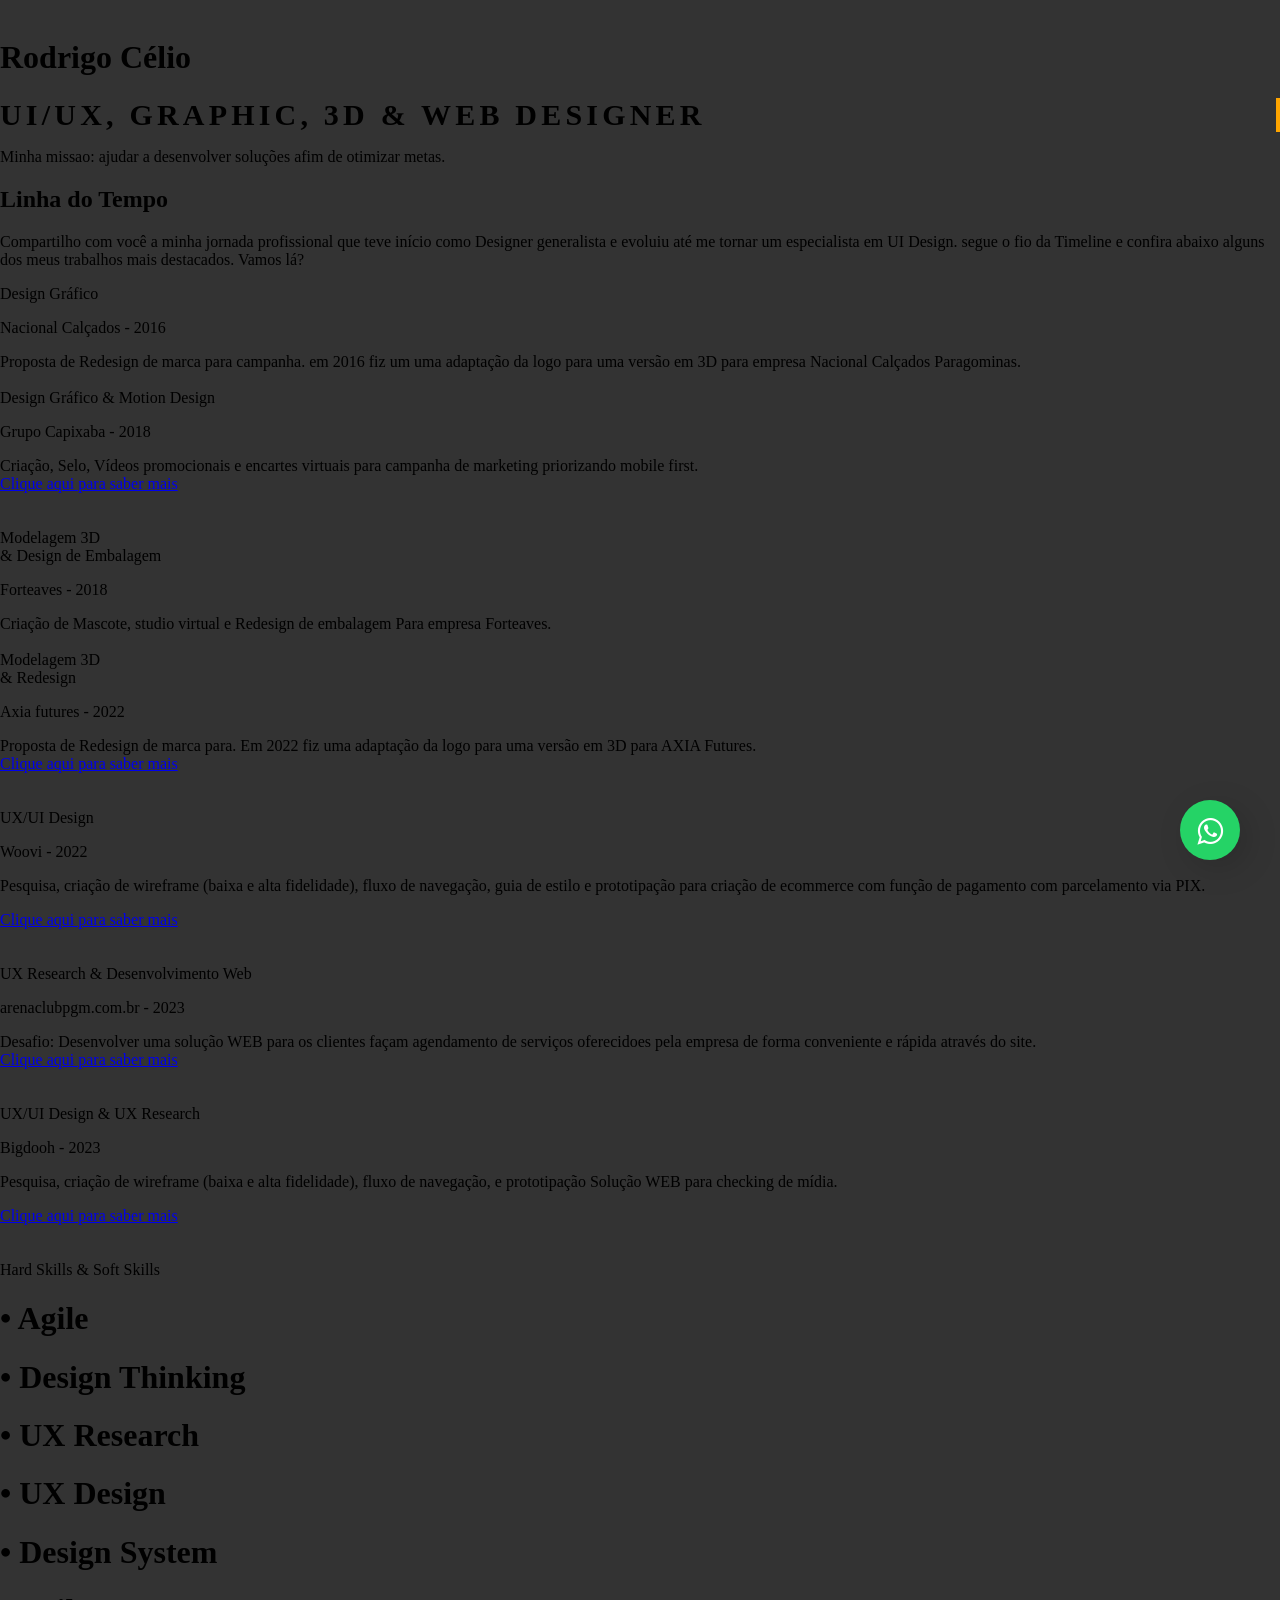
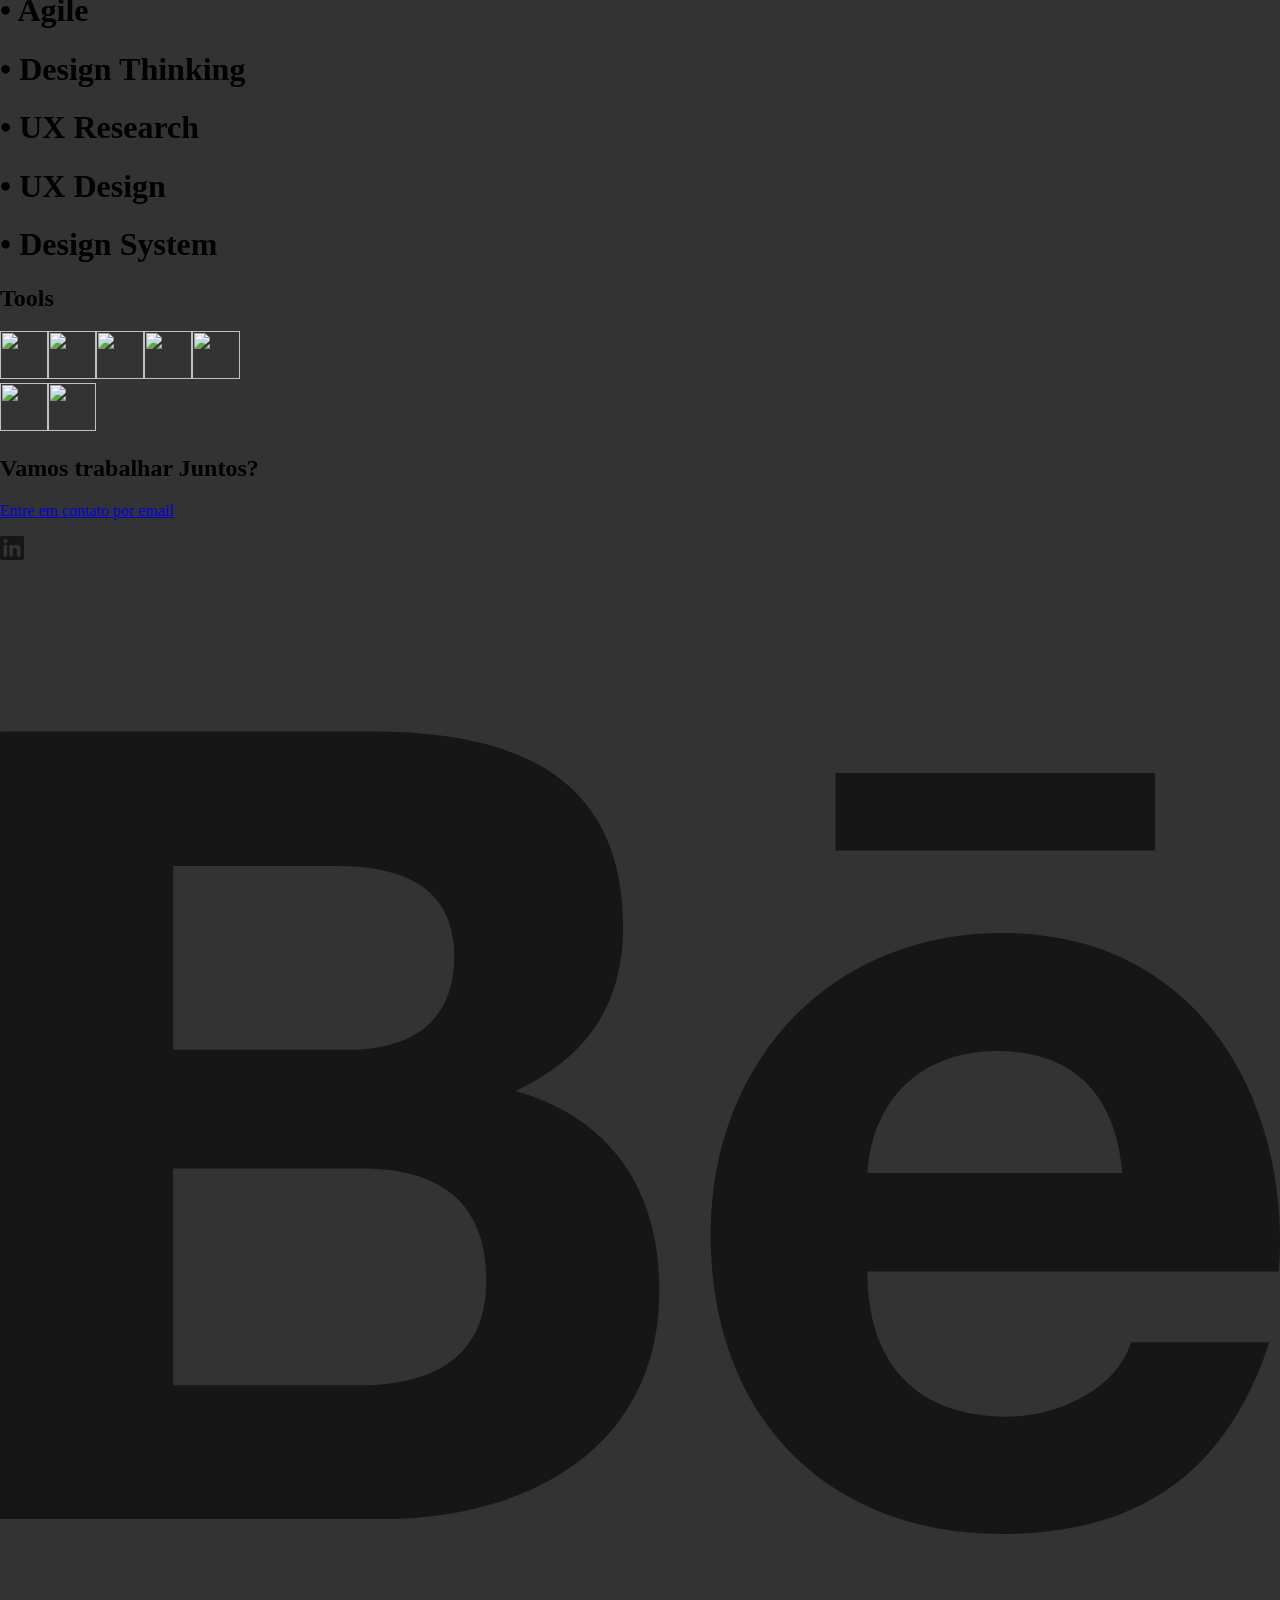
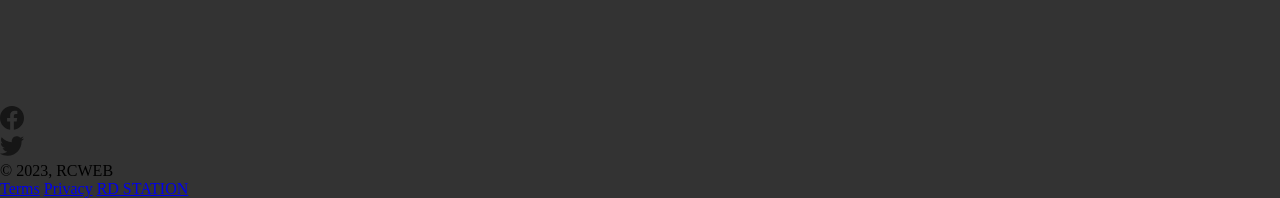
==== bkp/index.html @ c2a378c3 "index to bkp" ====
<!DOCTYPE html><!--  Last Published: Mon Apr 17 2023 00:32:59 GMT+0000 (Coordinated Universal Time)  -->
<html data-wf-page="643b699da8f56cc53374a2f0" data-wf-site="642617141cd06341899cc90b">
<head>
  <meta charset="utf-8">
  <title>RODRIGO&#x27;s Portfolio</title>
  <meta content="width=device-width, initial-scale=1" name="viewport">
  <link href="css/normalize.css" rel="stylesheet" type="text/css">
  <link href="css/webflow.css" rel="stylesheet" type="text/css">
  <link href="css/rodrigos-portfolio-01e90d.webflow.css" rel="stylesheet" type="text/css">
  <link href="https://fonts.googleapis.com" rel="preconnect">
  <link href="https://fonts.gstatic.com" rel="preconnect" crossorigin="anonymous">
  <script src="https://ajax.googleapis.com/ajax/libs/webfont/1.6.26/webfont.js" type="text/javascript"></script>
  <script type="text/javascript">WebFont.load({  google: {    families: ["Inconsolata:400,700","Ubuntu:300,300italic,400,400italic,500,500italic,700,700italic","Montserrat:100,100italic,200,200italic,300,300italic,400,400italic,500,500italic,600,600italic,700,700italic,800,800italic,900,900italic"]  }});</script>
  <!-- [if lt IE 9]><script src="https://cdnjs.cloudflare.com/ajax/libs/html5shiv/3.7.3/html5shiv.min.js" type="text/javascript"></script><![endif] -->
  <script type="text/javascript">!function(o,c){var n=c.documentElement,t=" w-mod-";n.className+=t+"js",("ontouchstart"in o||o.DocumentTouch&&c instanceof DocumentTouch)&&(n.className+=t+"touch")}(window,document);</script>
  <link href="images/favicon.png" rel="shortcut icon" type="image/x-icon">
  <link href="images/webclip.png" rel="apple-touch-icon"><!--  Facebook Pixel Code  -->
  <script>
!function(f,b,e,v,n,t,s)
{if(f.fbq)return;n=f.fbq=function(){n.callMethod?
n.callMethod.apply(n,arguments):n.queue.push(arguments)};
if(!f._fbq)f._fbq=n;n.push=n;n.loaded=!0;n.version='2.0';
n.queue=[];t=b.createElement(e);t.async=!0;
t.src=v;s=b.getElementsByTagName(e)[0];
s.parentNode.insertBefore(t,s)}(window, document,'script',
'https://connect.facebook.net/en_US/fbevents.js');
fbq('init', '4826335367381214');
fbq('track', 'PageView');
</script>
  <noscript><img height="1" width="1" style="display:none" src="https://www.facebook.com/tr?id=4826335367381214&ev=PageView&noscript=1"></noscript>
  <!--  End Facebook Pixel Code  -->
  <meta name="facebook-domain-verification" content="h0yqjoqg36qy6e7gcid2aluxw9wii4">
</head>
<body>
  <div class="page-wrapper">
    <div class="section-hero">
      <div class="background-layer"></div>
      <div class="hero-nav">
        <a href="#" class="relume-link w-inline-block"><img src="images/RC-LOGO.svg" loading="lazy" alt="" class="image"></a>
        <div class="hero-nav_button-wrapper">
          <a href="https://wa.me/5511978348439" target="_blank" class="link-block w-inline-block"></a>
        </div>
      </div>
      <div class="container">
        <div class="padding-vertical-xxlarge">
          <div class="timeline-hero_heading-wrapper">
            <h1 data-w-id="a0ae832f-5295-5d67-ec08-3df78eb44b64" style="opacity:100" class="heading-3">Rodrigo Célio</h1>
            <div class="frame-482469"></div>
            <div class="html-embed w-embed">
              <style>
  body {
    background: #333;
    padding: 0;
    margin: 0;
    justify-content: center;
  }
  /* ESTILOS ESPECÍFICOS */
  .typewriter h1 {
    color: black; /* Altera a cor do texto para preto */
    font-size: 30px; /* Altera o tamanho da fonte para 30px */
    font-family: inconsolata;
    overflow: hidden; /* Garante que o conteúdo não seja exibido antes da animação */
    border-right: .15em solid orange; /* O cursor do tipo de máquina de escrever */
    white-space: nowrap; /* Mantém o conteúdo em uma única linha */
    margin: 0 auto; /* Cria o efeito de rolagem enquanto a digitação acontece */
    letter-spacing: .14em; /* Ajuste conforme necessário */
    animation: 
      typing 3.5s steps(30, end),
      blink-caret .5s step-end infinite;
  }
  /* Adaptações para MOBILE */
  @media only screen and (max-width: 480px) {
    .typewriter h1 {
      font-size: 16px; /* Reduz o tamanho da fonte para telas menores */
      letter-spacing: 0.02em; /* Ajusta o espaçamento entre letras para melhor legibilidade */
      display: block; /* Adiciona uma quebra de linha */
    }
    .typewriter {
      width: 100%; /* Define a largura da div em 100% para ocupar toda a largura da tela */
      padding: 1 1px; /* Adiciona um preenchimento à esquerda e à direita para melhor legibilidade */
    }
  }
  /* O efeito de digitação */
  @keyframes typing {
    from { width: 0 }
    to { width: 100% }
  }
  /* O cursor do tipo de máquina de escrever */
  @keyframes blink-caret {
    from, to { border-color: transparent }
    50% { border-color: orange }
  }
</style>
              <div class="typewriter">
                <h1>UI/UX, GRAPHIC, 3D & WEB DESIGNER</h1>
              </div>
            </div>
            <p class="paragraph">Minha missao: ajudar a desenvolver soluções afim de otimizar metas.</p>
          </div>
        </div>
      </div>
    </div>
    <div class="section-timeline-heading">
      <div class="container">
        <div class="padding-vertical-xlarge">
          <div class="timeline-main_heading-wrapper">
            <div class="margin-bottom-medium">
              <h2>Linha do Tempo</h2>
            </div>
            <p class="timeline_text">Compartilho com você a minha jornada profissional que teve início como Designer generalista e evoluiu até me tornar um especialista em UI Design. segue o fio da Timeline e confira abaixo alguns dos meus trabalhos mais destacados. Vamos lá?</p>
          </div>
        </div>
      </div>
    </div>
    <div class="section-timeline">
      <div class="container">
        <div class="timeline_component">
          <div class="timeline_progress">
            <div class="timeline_progress-bar"></div>
          </div>
          <div data-w-id="d5abcf1f-3370-3eea-ccfd-66f076babfe0" class="timeline_item">
            <div id="w-node-d5abcf1f-3370-3eea-ccfd-66f076babfe1-3374a2f0" class="timeline_left">
              <div class="timeline_date-text">Design Gráfico</div>
            </div>
            <div id="w-node-d5abcf1f-3370-3eea-ccfd-66f076babfe4-3374a2f0" class="timeline_centre">
              <div class="timeline_circle"></div>
            </div>
            <div id="w-node-d5abcf1f-3370-3eea-ccfd-66f076babfe6-3374a2f0" class="timeline_right anime">
              <div class="margin-bottom-xlarge">
                <p class="timeline_text">Nacional Calçados - 2016<br></p>
                <div class="text-colour-lightgrey">Proposta de Redesign de marca para campanha. em 2016 fiz um uma adaptação da logo para uma versão em 3D para empresa Nacional Calçados Paragominas.</div>
              </div>
              <div class="timeline_image-wrapper"><img src="images/render60fps002_0026-2x.webp" loading="lazy" width="480" sizes="(max-width: 479px) 48px, (max-width: 767px) 64px, (max-width: 991px) 36vw, (max-width: 1279px) 37vw, 470px" srcset="images/render60fps002_0026-2x-p-500.webp 500w, images/render60fps002_0026-2x-p-800.webp 800w, images/render60fps002_0026-2x-p-1080.webp 1080w, images/render60fps002_0026-2x-p-1600.webp 1600w, images/render60fps002_0026-2x.webp 1920w" alt=""></div>
            </div>
          </div>
          <div data-w-id="0488106f-ce92-9b7b-01c3-8ad75f3f5e35" class="timeline_item">
            <div id="w-node-_0488106f-ce92-9b7b-01c3-8ad75f3f5e36-3374a2f0" class="timeline_left">
              <div class="timeline_date-text">Design Gráfico &amp; Motion Design</div>
            </div>
            <div id="w-node-_0488106f-ce92-9b7b-01c3-8ad75f3f5e39-3374a2f0" class="timeline_centre">
              <div class="timeline_circle"></div>
            </div>
            <div class="timeline_right anime">
              <div class="margin-bottom-medium">
                <p class="timeline_text">Grupo Capixaba - 2018<br></p>
                <div class="text-colour-lightgrey">Criação, Selo, Vídeos promocionais e encartes virtuais para campanha de marketing priorizando mobile first.<br></div>
              </div>
              <div class="margin-bottom-xlarge">
                <div class="inline-block">
                  <a href="https://www.behance.net/gallery/157065577/Encartes-Campanhas" target="_blank" class="timeline_link w-inline-block">
                    <div>Clique aqui para saber mais</div><img src="images/open_in_new.svg" loading="lazy" alt="" class="link-icon">
                  </a>
                </div>
              </div>
              <div class="timeline_image-wrapper"><img src="images/Frame-2.webp" loading="lazy" width="480" sizes="(max-width: 479px) 48px, (max-width: 767px) 64px, (max-width: 991px) 36vw, (max-width: 1279px) 37vw, 470px" srcset="images/Frame-2-p-500.webp 500w, images/Frame-2-p-800.webp 800w, images/Frame-2-p-1080.webp 1080w, images/Frame-2-p-1600.webp 1600w, images/Frame-2.webp 1920w" alt=""></div>
            </div>
          </div>
          <div data-w-id="5b7ae63b-6f00-e542-a023-96ea5c4a96e3" class="timeline_item">
            <div id="w-node-_5b7ae63b-6f00-e542-a023-96ea5c4a96e4-3374a2f0" class="timeline_left">
              <div class="timeline_date-text">Modelagem 3D<br>&amp; Design de Embalagem</div>
            </div>
            <div id="w-node-_5b7ae63b-6f00-e542-a023-96ea5c4a96e7-3374a2f0" class="timeline_centre">
              <div class="timeline_circle"></div>
            </div>
            <div class="timeline_right">
              <div class="margin-bottom-medium">
                <p class="timeline_text">Forteaves - 2018<br></p>
                <div class="text-colour-lightgrey">Criação de Mascote, studio virtual e Redesign de embalagem Para empresa Forteaves.<br></div>
              </div>
              <div class="timeline_image-wrapper margin-bottom-medium"><img src="images/forteaves.webp" loading="lazy" width="480" sizes="(max-width: 479px) 48px, (max-width: 767px) 64px, (max-width: 991px) 36vw, (max-width: 1279px) 37vw, 470px" srcset="images/forteaves-p-500.webp 500w, images/forteaves-p-800.webp 800w, images/forteaves-p-1080.webp 1080w, images/forteaves.webp 1920w" alt=""></div>
            </div>
          </div>
          <div data-w-id="e0f4f25e-22f1-da39-65d5-a453ca30c731" class="timeline_item">
            <div id="w-node-e0f4f25e-22f1-da39-65d5-a453ca30c732-3374a2f0" class="timeline_left">
              <div class="timeline_date-text">Modelagem 3D<br> &amp; Redesign</div>
            </div>
            <div id="w-node-e0f4f25e-22f1-da39-65d5-a453ca30c735-3374a2f0" class="timeline_centre">
              <div class="timeline_circle"></div>
            </div>
            <div class="timeline_right">
              <div class="margin-bottom-medium">
                <p class="timeline_text">Axia futures - 2022<br></p>
              </div>
               <div class="margin-bottom-medium">
               <div class="text-colour-lightgrey">Proposta de Redesign de marca para. Em 2022 fiz uma adaptação da logo para uma versão em 3D para AXIA Futures.<br></div>
              </div>
              <div class="margin-bottom-xlarge">
                <div class="inline-block">
                  <a href="https://www.behance.net/gallery/163726813/Logo-3D-Animacao" target="_blank" class="timeline_link w-inline-block">
                    <div>Clique aqui para saber mais</div><img src="images/open_in_new.svg" loading="lazy" alt="" class="link-icon">
                  </a>
                </div>
              </div>
              <div class="timeline_image-wrapper margin-bottom-medium"><img src="images/axia.webp" loading="lazy" width="480" sizes="(max-width: 479px) 48px, (max-width: 767px) 64px, (max-width: 991px) 36vw, (max-width: 1279px) 37vw, 470px" srcset="images/axia-p-500.webp 500w, images/axia-p-800.webp 800w, images/axia-p-1080.webp 1080w, images/axia.webp 1920w" alt=""></div>
            </div>
          </div>
          <!-- Penultimo item da timeline-->
          <div data-w-id="ca21cc2f-00d7-84a3-f446-587e32a59c00" class="timeline_item">
            <div id="w-node-ca21cc2f-00d7-84a3-f446-587e32a59c01-3374a2f0" class="timeline_left">
              <div class="timeline_date-text">UX/UI Design</div>
            </div>
            <div id="w-node-ca21cc2f-00d7-84a3-f446-587e32a59c04-3374a2f0" class="timeline_centre">
              <div class="timeline_circle"></div>
            </div>
            <div class="timeline_right">
              <div class="margin-bottom-medium">
                <p class="timeline_text">Woovi - 2022<br></p>
              </div>
              <div class="margin-bottom-medium">
                <p class="text-colour-lightgrey">Pesquisa, criação de wireframe (baixa e alta fidelidade), fluxo de navegação, guia de estilo e prototipação para criação de ecommerce com função de pagamento com parcelamento via PIX.<br></p>
              </div>
              <div class="margin-bottom-xlarge">
                <div class="inline-block">
                  <a href="https://www.behance.net/gallery/160925771/Case-Study-Woovi" target="_blank" class="timeline_link w-inline-block">
                    <div>Clique aqui para saber mais</div><img src="images/open_in_new.svg" loading="lazy" alt="" class="link-icon">
                  </a>
                </div>
              </div>
              <div class="timeline_image-wrapper"><img src="images/woovi.webp" loading="lazy" width="480" sizes="(max-width: 479px) 48px, (max-width: 767px) 64px, (max-width: 991px) 36vw, (max-width: 1279px) 37vw, 470px" srcset="images/woovi-p-500.webp 500w, images/woovi-p-800.webp 800w, images/woovi-p-1080.webp 1080w, images/woovi-p-1600.webp 1600w, images/woovi-p-2000.webp 2000w, images/woovi.webp 2800w" alt=""></div>
            </div>
          </div>
          <!--Ultima Div abaixo-->
          <div data-w-id="e0f4f25e-22f1-da39-65d5-a453ca30c731" class="timeline_item">
            <div id="w-node-e0f4f25e-22f1-da39-65d5-a453ca30c732-3374a2f0" class="timeline_left">
              <div class="timeline_date-text">UX Research & Desenvolvimento Web</div>
            </div>
            <div id="w-node-e0f4f25e-22f1-da39-65d5-a453ca30c735-3374a2f0" class="timeline_centre">
              <div class="timeline_circle"></div>
            </div>
            <div class="timeline_right">
              <div class="margin-bottom-medium">
                <p class="timeline_text">arenaclubpgm.com.br - 2023<br></p>
              </div>
              <div class="margin-bottom-medium">
                <div class="text-colour-lightgrey">Desafio: Desenvolver uma solução WEB para os clientes façam agendamento de serviços oferecidoes pela empresa de forma conveniente e rápida através do site.<br></div>
              </div>
              <div class="margin-bottom-xlarge">
                <div class="inline-block">
                  <a href="https://arenaclubpgm.com.br" target="_blank" class="timeline_link w-inline-block">
                    <div>Clique aqui para saber mais</div><img src="images/open_in_new.svg" loading="lazy" alt="" class="link-icon">
                  </a>
                </div>
              </div>
              <div class="timeline_image-wrapper margin-bottom-medium"><img src="images/arena_club.webp" loading="lazy" width="480" sizes="(max-width: 479px) 48px, (max-width: 767px) 64px, (max-width: 991px) 36vw, (max-width: 1279px) 37vw, 470px" srcset="images/arena_club.webp 500w, images/arena_club.webp 800w, images/arena_club.webp 1080w, images/arena_club.webp 1920w" alt=""></div>
            </div>
          </div>
          <!--Ultima Div acima-->
          <div data-w-id="ca21cc2f-00d7-84a3-f446-587e32a59c00" class="timeline_item">
            <div id="w-node-ca21cc2f-00d7-84a3-f446-587e32a59c01-3374a2f0" class="timeline_left">
              <div class="timeline_date-text">UX/UI Design & UX Research</div>
            </div>
            <div id="w-node-ca21cc2f-00d7-84a3-f446-587e32a59c04-3374a2f0" class="timeline_centre">
              <div class="timeline_circle"></div>
            </div>
            <div class="timeline_right">
              <div class="margin-bottom-medium">
                <p class="timeline_text">Bigdooh - 2023<br></p>
              </div>
              <div class="margin-bottom-medium">
                <p class="text-colour-lightgrey">Pesquisa, criação de wireframe (baixa e alta fidelidade), fluxo de navegação, e prototipação Solução WEB para checking de mídia.<br></p>
              </div>
              <div class="margin-bottom-xlarge">
                <div class="inline-block">
                  <a href="#" target="_blank" class="timeline_link w-inline-block">
                    <div>Clique aqui para saber mais</div><img src="images/open_in_new.svg" loading="lazy" alt="" class="link-icon">
                  </a>
                </div>
              </div>
              <div class="timeline_image-wrapper"><img src="images/bigchecking.webp" loading="lazy" width="480" sizes="(max-width: 479px) 48px, (max-width: 767px) 64px, (max-width: 991px) 36vw, (max-width: 1279px) 37vw, 470px" srcset="images/bigchecking.webp 500w, images/woovi-p-800.webp 800w, images/bigchecking.webp 1080w, images/bigchecking.webp 1600w, images/bigchecking.webp 2000w, images/bigchecking.webp 2800w" alt=""></div>
            </div>
          </div>
          <!-- Ultimo item da timeline aqui-->
          <div class="overlay-fade-bottom"></div>
          <div class="overlay-fade-top"></div>
        </div>
      </div>
    </div>
    <div data-w-id="a33510ee-228e-eaaa-6baf-5bde8b8e2d5c" class="section-timeline-cta">
      <div class="gap-section wf-section"></div>
    </div>
    <div class="section-3 wf-section">
      <div class="container">
        <div class="padding-vertical-xlarge">
          <div class="timeline-main_heading-wrapper">
            <div class="margin-bottom-medium">
              <div class="timeline_date-text">Hard Skills &amp; Soft Skills</div>
            </div>
          </div>
        </div>
      </div>
      <div data-w-id="e891bc16-410e-1eef-f20e-877760ae10a1" class="wrapper">
        <div data-w-id="b74ab209-c42b-a768-d43c-7485d5136cad" style="-webkit-transform:translate3d(0px, 0, 0) scale3d(1, 1, 1) rotateX(0) rotateY(0) rotateZ(0) skew(0, 0);-moz-transform:translate3d(0px, 0, 0) scale3d(1, 1, 1) rotateX(0) rotateY(0) rotateZ(0) skew(0, 0);-ms-transform:translate3d(0px, 0, 0) scale3d(1, 1, 1) rotateX(0) rotateY(0) rotateZ(0) skew(0, 0);transform:translate3d(0px, 0, 0) scale3d(1, 1, 1) rotateX(0) rotateY(0) rotateZ(0) skew(0, 0)" class="loop-container">
          <div class="hold-container">
            <h1 class="looping-text">• Agile </h1>
            <h1 class="looping-text">• Design Thinking</h1>
            <h1 class="looping-text">• UX Research</h1>
            <h1 class="looping-text">• UX Design</h1>
            <h1 class="looping-text">• Design System</h1>
          </div>
          <div class="hold-container">
            <h1 class="looping-text">• Agile </h1>
            <h1 class="looping-text">• Design Thinking</h1>
            <h1 class="looping-text">• UX Research</h1>
            <h1 class="looping-text">• UX Design</h1>
            <h1 class="looping-text">• Design System</h1>
          </div>
        </div>
      </div>
    </div>
    <div class="section-2 wf-section">
      <div class="w-container">
        <div class="w-row">
          <div class="w-col w-col-6">
            <div class="frame-482471">
              <h2>Tools</h2>
              <div class="frame-482473"><img src="images/Vectors-Wrapper_2.svg" loading="lazy" width="48" height="48" data-w-id="8d3824f1-465c-3c00-ade7-1ac14b2dcf15" alt="" class="vectors-wrapper-5 float-shadow"><img src="images/Vectors-Wrapper_6.svg" loading="lazy" width="48" height="48" alt="" class="vectors-wrapper-5"><img src="images/Vectors-Wrapper_1.svg" loading="lazy" width="48" height="48" alt="" class="vectors-wrapper-5"><img src="images/Vectors-Wrapper.svg" loading="lazy" width="48" height="48" alt="" class="vectors-wrapper-5"><img src="images/Vectors-Wrapper_4.svg" loading="lazy" width="48" height="48" alt="" class="vectors-wrapper-5"></div>
              <div class="frame-482473"><img src="images/Vectors-Wrapper_5.svg" loading="lazy" width="48" height="48" alt="" class="vectors-wrapper-5"><img src="images/Vectors-Wrapper_3.svg" loading="lazy" width="48" height="48" alt="" class="vectors-wrapper-5"></div>
            </div>
          </div>
          <div class="column w-col w-col-6"></div>
        </div>
      </div>
    </div>
    <div class="section-footer">
      <div class="background-layer bkg_footer"></div>
      <div class="container">
        <div class="padding-vertical-footer">
          <div class="footer_text-wrapper">
            <div class="margin-bottom-small">
              <h2>Vamos trabalhar Juntos?</h2>
            </div>
            <div class="button-wrapper"></div>
            <a href="mailto:rodrigocelio@icloud.com" class="button-inverted w-button">Entre em contato por email</a>
          </div>
          <div class="footer_credits-wrapper">
            <p class="text-link text-light-grey privacy-policy"></p>
          </div>
        </div>
      </div>
    </div>
    <footer class="uui-footer04_component">
      <div class="uui-page-padding">
        <div class="uui-container-large">
          <div class="uui-padding-vertical-xlarge">
            <div class="w-layout-grid uui-footer04_top-wrapper">
              <a id="w-node-_92c261be-34d6-69b5-6772-9e9f4aa04295-3374a2f0" href="#" class="uui-footer04_logo-link w-inline-block"></a>
              <div id="w-node-_92c261be-34d6-69b5-6772-9e9f4aa042b0-3374a2f0" class="w-layout-grid uui-footer04_social-list">
                <a href="https://www.linkedin.com/in/rodrigocelio/" target="_blank" class="uui-footer04_social-link w-inline-block">
                  <div class="uui-footer04_social-icon w-embed">
                    <!--  Define um ícone SVG com largura, altura e viewBox definidos  -->
                    <svg width="24" height="24" viewbox="0 0 24 24" fill="none" xmlns="http://www.w3.org/2000/svg">
                      <!--  Define um caminho para desenhar a forma do ícone  -->
                      <path d="M22.2234 0H1.77187C0.792187 0 0 0.773438 0 1.72969V22.2656C0 23.2219 0.792187 24 1.77187 24H22.2234C23.2031 24 24 23.2219 24 22.2703V1.72969C24 0.773438 23.2031 0 22.2234 0ZM7.12031 20.4516H3.55781V8.99531H7.12031V20.4516ZM5.33906 7.43438C4.19531 7.43438 3.27188 6.51094 3.27188 5.37187C3.27188 4.23281 4.19531 3.30937 5.33906 3.30937C6.47813 3.30937 7.40156 4.23281 7.40156 5.37187C7.40156 6.50625 6.47813 7.43438 5.33906 7.43438ZM20.4516 20.4516H16.8937V14.8828C16.8937 13.5562 16.8703 11.8453 15.0422 11.8453C13.1906 11.8453 12.9094 13.2937 12.9094 14.7891V20.4516H9.35625V8.99531H12.7687V10.5609H12.8156C13.2891 9.66094 14.4516 8.70938 16.1813 8.70938C19.7859 8.70938 20.4516 11.0813 20.4516 14.1656V20.4516Z" fill="#161616"></path>
                    </svg>
                  </div>
                </a>
                <a href="https://www.behance.net/rodrigocelio" target="_blank" class="uui-footer04_social-link w-inline-block">
                  <div class="uui-footer04_social-icon w-embed"><svg xmlns="http://www.w3.org/2000/svg" viewbox="0 0 576 512">
                      <path d="M232 237.2c31.8-15.2 48.4-38.2 48.4-74 0-70.6-52.6-87.8-113.3-87.8H0v354.4h171.8c64.4 0 124.9-30.9 124.9-102.9 0-44.5-21.1-77.4-64.7-89.7zM77.9 135.9H151c28.1 0 53.4 7.9 53.4 40.5 0 30.1-19.7 42.2-47.5 42.2h-79v-82.7zm83.3 233.7H77.9V272h84.9c34.3 0 56 14.3 56 50.6 0 35.8-25.9 47-57.6 47zm358.5-240.7H376V94h143.7v34.9zM576 305.2c0-75.9-44.4-139.2-124.9-139.2-78.2 0-131.3 58.8-131.3 135.8 0 79.9 50.3 134.7 131.3 134.7 61.3 0 101-27.6 120.1-86.3H509c-6.7 21.9-34.3 33.5-55.7 33.5-41.3 0-63-24.2-63-65.3h185.1c.3-4.2.6-8.7.6-13.2zM390.4 274c2.3-33.7 24.7-54.8 58.5-54.8 35.4 0 53.2 20.8 56.2 54.8H390.4z" fill="#161616"></path>
                    </svg></div>
                </a>
                <a href="https://www.facebook.com/rodrigocelio" target="_blank" class="uui-footer04_social-link w-inline-block">
                  <div class="uui-footer04_social-icon w-embed"><svg width="24" height="24" viewbox="0 0 24 24" fill="none" xmlns="http://www.w3.org/2000/svg">
                      <path d="M24 12C24 5.37258 18.6274 0 12 0C5.37258 0 0 5.37258 0 12C0 17.9895 4.3882 22.954 10.125 23.8542V15.4688H7.07812V12H10.125V9.35625C10.125 6.34875 11.9166 4.6875 14.6576 4.6875C15.9701 4.6875 17.3438 4.92188 17.3438 4.92188V7.875H15.8306C14.34 7.875 13.875 8.80008 13.875 9.75V12H17.2031L16.6711 15.4688H13.875V23.8542C19.6118 22.954 24 17.9895 24 12Z" fill="#161616"></path>
                    </svg></div>
                </a>
                <a href="https://twitter.com/rodrigo_celio" target="_blank" class="uui-footer04_social-link w-inline-block">
                  <div class="uui-footer04_social-icon w-embed"><svg width="24" height="24" viewbox="0 0 24 24" fill="#161616" xmlns="http://www.w3.org/2000/svg">
                      <path d="M7.55016 21.75C16.6045 21.75 21.5583 14.2467 21.5583 7.74186C21.5583 7.53092 21.5536 7.3153 21.5442 7.10436C22.5079 6.40746 23.3395 5.54425 24 4.5553C23.1025 4.9546 22.1496 5.21538 21.1739 5.32874C22.2013 4.71291 22.9705 3.74547 23.3391 2.60577C22.3726 3.17856 21.3156 3.58261 20.2134 3.80061C19.4708 3.01156 18.489 2.48912 17.4197 2.31405C16.3504 2.13899 15.2532 2.32105 14.2977 2.8321C13.3423 3.34314 12.5818 4.15471 12.1338 5.14131C11.6859 6.12792 11.5754 7.23462 11.8195 8.2903C9.86249 8.19209 7.94794 7.6837 6.19998 6.7981C4.45203 5.91249 2.90969 4.66944 1.67297 3.14952C1.0444 4.23324 0.852057 5.51565 1.13503 6.73609C1.418 7.95654 2.15506 9.02345 3.19641 9.71999C2.41463 9.69517 1.64998 9.48468 0.965625 9.10592V9.16686C0.964925 10.3041 1.3581 11.4066 2.07831 12.2868C2.79852 13.167 3.80132 13.7706 4.91625 13.995C4.19206 14.1931 3.43198 14.222 2.69484 14.0794C3.00945 15.0574 3.62157 15.9129 4.44577 16.5263C5.26997 17.1398 6.26512 17.4806 7.29234 17.5012C5.54842 18.8711 3.39417 19.6141 1.17656 19.6106C0.783287 19.61 0.390399 19.5859 0 19.5384C2.25286 20.9837 4.87353 21.7514 7.55016 21.75Z" fill="#161616"></path>
                    </svg></div>
                </a>
              </div>
            </div>
            <div class="uui-footer04_bottom-wrapper">
              <div class="uui-text-size-small text-color-gray500">© 2023, RCWEB</div>
              <div class="w-layout-grid uui-footer04_legal-list">
                <a href="#" class="uui-footer04_legal-link">Terms</a>
                <a href="#" class="uui-footer04_legal-link">Privacy</a>
                <a href="https://www.rdstation.com/precos/?a_aid=642aeed8ec6fe" class="uui-footer04_legal-link">RD STATION</a>
              </div>
            </div>
          </div>
        </div>
      </div>
    </footer>
  </div>
  <script src="https://d3e54v103j8qbb.cloudfront.net/js/jquery-3.5.1.min.dc5e7f18c8.js?site=642617141cd06341899cc90b" type="text/javascript" integrity="sha256-9/aliU8dGd2tb6OSsuzixeV4y/faTqgFtohetphbbj0=" crossorigin="anonymous"></script>
  <script src="js/webflow.js" type="text/javascript"></script>
  <!-- [if lte IE 9]><script src="https://cdnjs.cloudflare.com/ajax/libs/placeholders/3.0.2/placeholders.min.js"></script><![endif] -->
  
<link rel="stylesheet" href="https://maxcdn.bootstrapcdn.com/font-awesome/4.5.0/css/font-awesome.min.css">

<a href="#" class="float" target="_blank">
  <i class="fa fa-whatsapp my-float"></i>
</a> 

<div id="location"></div>

<script>
  fetch('https://ipapi.co/json/')
    .then(response => response.json())
    .then(data => {
      const location = document.getElementById('location');
      location.innerHTML = `Você está localizado em ${data.city}, ${data.region}, ${data.country_name}.`;

      const button = document.querySelector('.float');
      if (data.region_code === 'CE') {
        button.href = 'https://api.whatsapp.com/send?phone=5585991092029';
      } else if (['AC', 'MG', 'AP', 'AM', 'BA', 'DF', 'ES', 'GO', 'MA', 'MT', 'MS', 'PA', 'PB', 'PR', 'PE', 'PI', 'RJ', 'RN', 'RS', 'RO', 'RR', 'SC', 'SP', 'SE', 'TO'].includes(data.region_code)) {
        button.href = 'https://api.whatsapp.com/send?phone=5585991092029';
      }
    })
    .catch(error => {
      console.error(error);
    });
</script>

<style>
  .float {
  position: fixed;
  width: 60px;
  height: 60px;
  bottom: 40px;
  right: 40px;
  background-color: #25d366;
  color: #FFF;
  border-radius: 50px;
  text-align: center;
  font-size: 30px;
  box-shadow: 8px 8px 32px rgba(0, 0, 0, 0.15);
  z-index: 100;
}

.float:hover {
  background-color: #33ff77; /* altera a cor de fundo ao passar o mouse */
  box-shadow: 8px 8px 32px rgba(0, 0, 0, 0.15), 0 0 50px rgba(0, 255, 136, 0.15); /* adiciona uma sombra com cor verde neon */
}

.my-float {
  margin-top: 16px;
}
</style>
  <style>
  .float {
  position: fixed;
  width: 60px;
  height: 60px;
  bottom: 40px;
  right: 40px;
  background-color: #25d366;
  color: #FFF;
  border-radius: 50px;
  text-align: center;
  font-size: 30px;
  box-shadow: 8px 8px 32px rgba(0, 0, 0, 0.15);
  z-index: 100;
}
.float:hover {
  background-color: #33ff77; /* altera a cor de fundo ao passar o mouse */
  box-shadow: 8px 8px 32px rgba(0, 0, 0, 0.15), 0 0 50px rgba(0, 255, 136, 0.15); /* adiciona uma sombra com cor verde neon */
}
.my-float {
  margin-top: 16px;
}
</style>
</body>
</html>
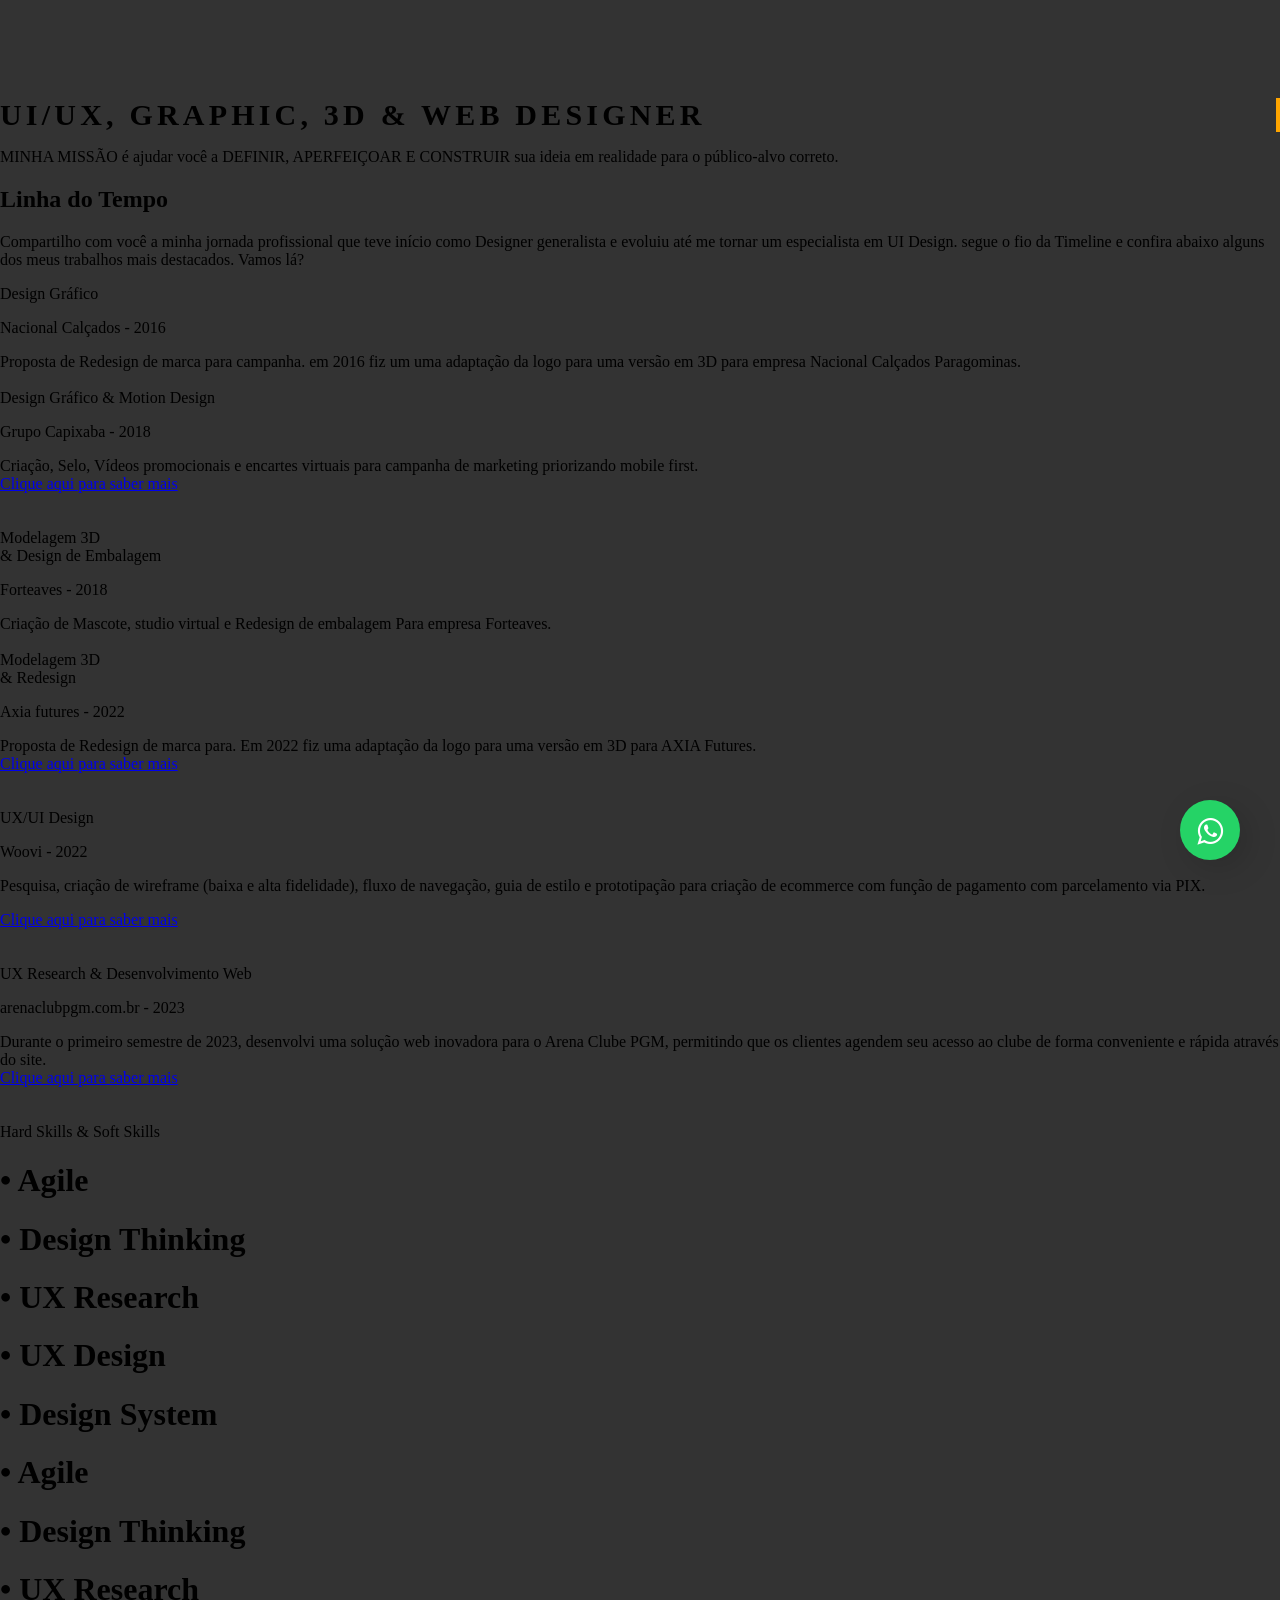
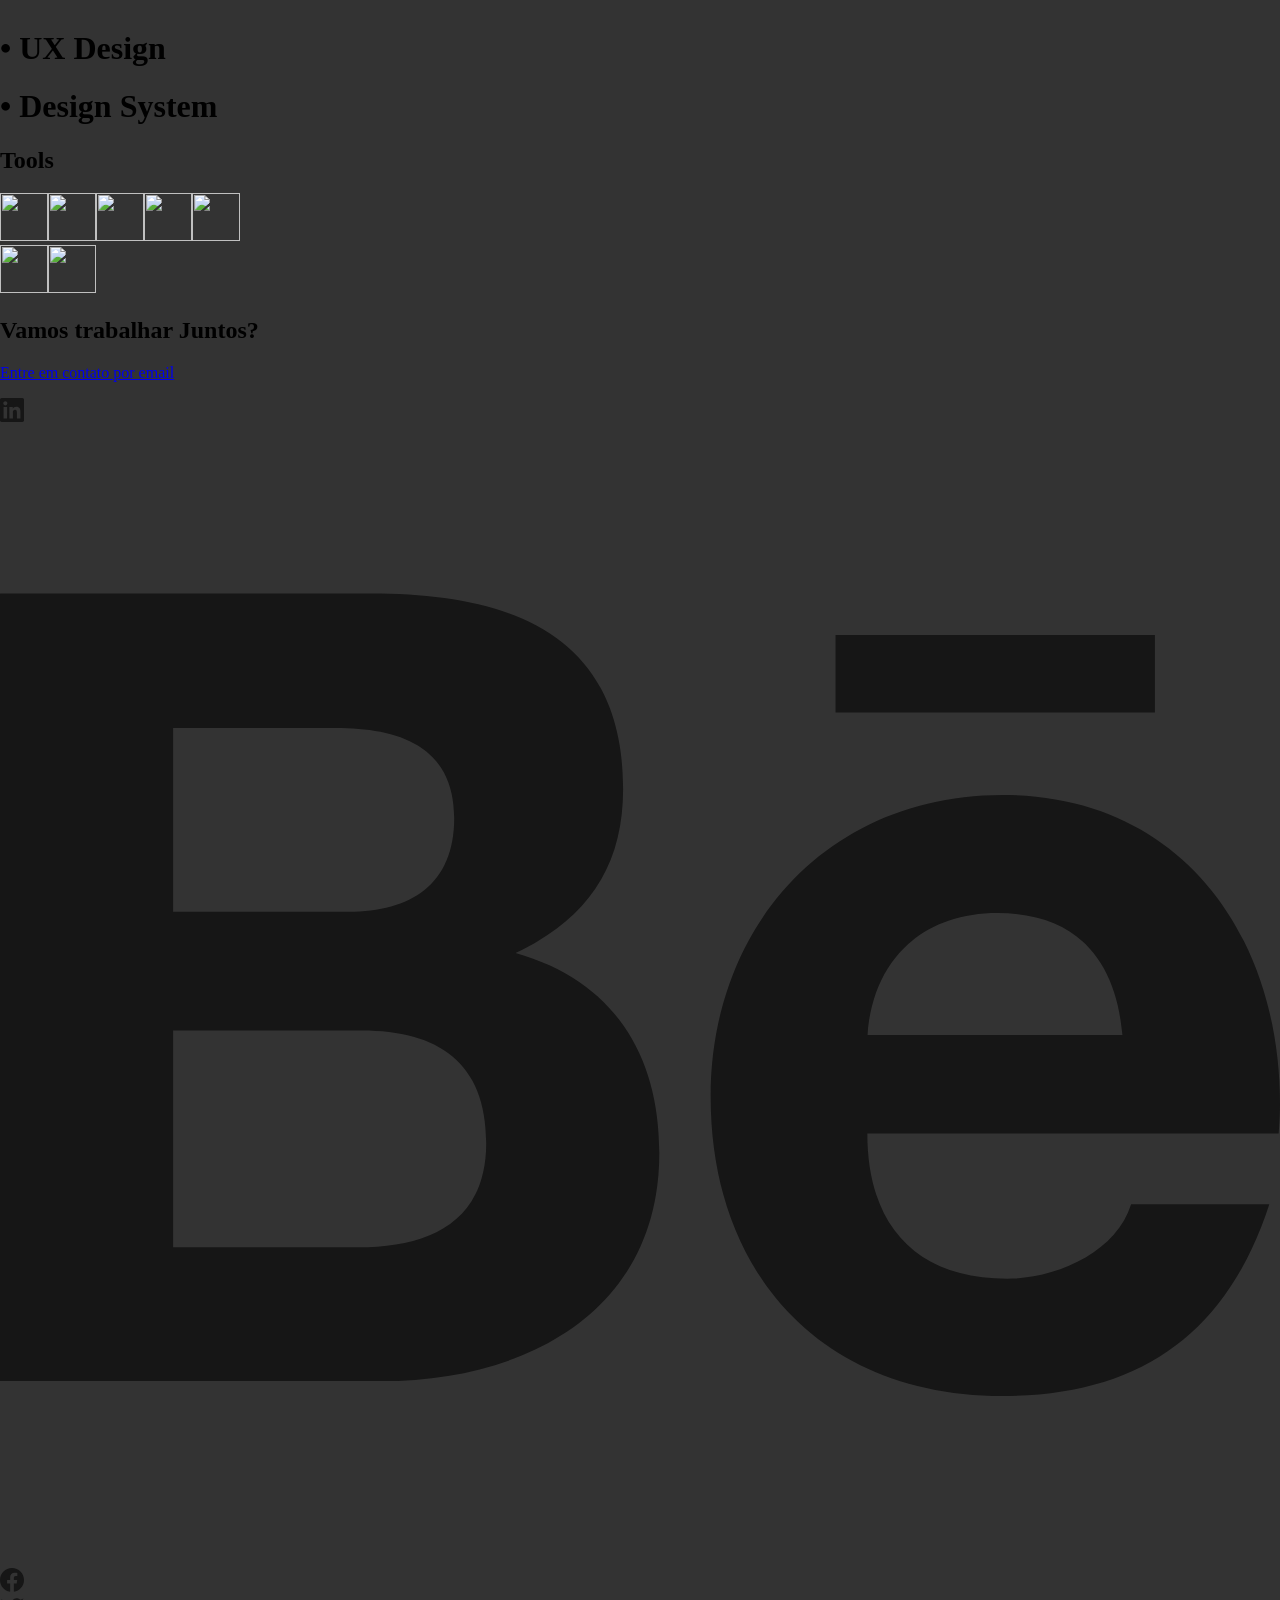
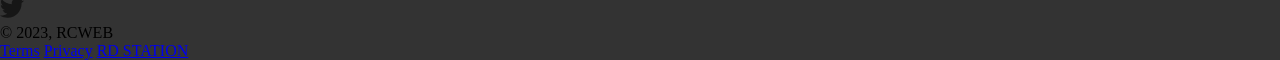
==== commit 78e2eb6f: "update css files" ====
--- a/bkp/index.html
+++ b/bkp/index.html
@@ -44,7 +44,7 @@
       <div class="container">
         <div class="padding-vertical-xxlarge">
           <div class="timeline-hero_heading-wrapper">
-            <h1 data-w-id="a0ae832f-5295-5d67-ec08-3df78eb44b64" style="opacity:100" class="heading-3">Rodrigo Célio</h1>
+            <h1 data-w-id="a0ae832f-5295-5d67-ec08-3df78eb44b64" style="opacity:0" class="heading-3">Rodrigo Célio</h1>
             <div class="frame-482469"></div>
             <div class="html-embed w-embed">
               <style>
@@ -95,7 +95,7 @@
                 <h1>UI/UX, GRAPHIC, 3D & WEB DESIGNER</h1>
               </div>
             </div>
-            <p class="paragraph">Minha missao: ajudar a desenvolver soluções afim de otimizar metas.</p>
+            <p class="paragraph">MINHA MISSÃO é ajudar você a DEFINIR, APERFEIÇOAR E CONSTRUIR sua ideia em realidade para o público-alvo correto.</p>
           </div>
         </div>
       </div>
@@ -194,7 +194,6 @@
               <div class="timeline_image-wrapper margin-bottom-medium"><img src="images/axia.webp" loading="lazy" width="480" sizes="(max-width: 479px) 48px, (max-width: 767px) 64px, (max-width: 991px) 36vw, (max-width: 1279px) 37vw, 470px" srcset="images/axia-p-500.webp 500w, images/axia-p-800.webp 800w, images/axia-p-1080.webp 1080w, images/axia.webp 1920w" alt=""></div>
             </div>
           </div>
-          <!-- Penultimo item da timeline-->
           <div data-w-id="ca21cc2f-00d7-84a3-f446-587e32a59c00" class="timeline_item">
             <div id="w-node-ca21cc2f-00d7-84a3-f446-587e32a59c01-3374a2f0" class="timeline_left">
               <div class="timeline_date-text">UX/UI Design</div>
@@ -232,7 +231,7 @@
                 <p class="timeline_text">arenaclubpgm.com.br - 2023<br></p>
               </div>
               <div class="margin-bottom-medium">
-                <div class="text-colour-lightgrey">Desafio: Desenvolver uma solução WEB para os clientes façam agendamento de serviços oferecidoes pela empresa de forma conveniente e rápida através do site.<br></div>
+                <div class="text-colour-lightgrey">Durante o primeiro semestre de 2023, desenvolvi uma solução web inovadora para o Arena Clube PGM, permitindo que os clientes agendem seu acesso ao clube de forma conveniente e rápida através do site.<br></div>
               </div>
               <div class="margin-bottom-xlarge">
                 <div class="inline-block">
@@ -245,31 +244,6 @@
             </div>
           </div>
           <!--Ultima Div acima-->
-          <div data-w-id="ca21cc2f-00d7-84a3-f446-587e32a59c00" class="timeline_item">
-            <div id="w-node-ca21cc2f-00d7-84a3-f446-587e32a59c01-3374a2f0" class="timeline_left">
-              <div class="timeline_date-text">UX/UI Design & UX Research</div>
-            </div>
-            <div id="w-node-ca21cc2f-00d7-84a3-f446-587e32a59c04-3374a2f0" class="timeline_centre">
-              <div class="timeline_circle"></div>
-            </div>
-            <div class="timeline_right">
-              <div class="margin-bottom-medium">
-                <p class="timeline_text">Bigdooh - 2023<br></p>
-              </div>
-              <div class="margin-bottom-medium">
-                <p class="text-colour-lightgrey">Pesquisa, criação de wireframe (baixa e alta fidelidade), fluxo de navegação, e prototipação Solução WEB para checking de mídia.<br></p>
-              </div>
-              <div class="margin-bottom-xlarge">
-                <div class="inline-block">
-                  <a href="#" target="_blank" class="timeline_link w-inline-block">
-                    <div>Clique aqui para saber mais</div><img src="images/open_in_new.svg" loading="lazy" alt="" class="link-icon">
-                  </a>
-                </div>
-              </div>
-              <div class="timeline_image-wrapper"><img src="images/bigchecking.webp" loading="lazy" width="480" sizes="(max-width: 479px) 48px, (max-width: 767px) 64px, (max-width: 991px) 36vw, (max-width: 1279px) 37vw, 470px" srcset="images/bigchecking.webp 500w, images/woovi-p-800.webp 800w, images/bigchecking.webp 1080w, images/bigchecking.webp 1600w, images/bigchecking.webp 2000w, images/bigchecking.webp 2800w" alt=""></div>
-            </div>
-          </div>
-          <!-- Ultimo item da timeline aqui-->
           <div class="overlay-fade-bottom"></div>
           <div class="overlay-fade-top"></div>
         </div>
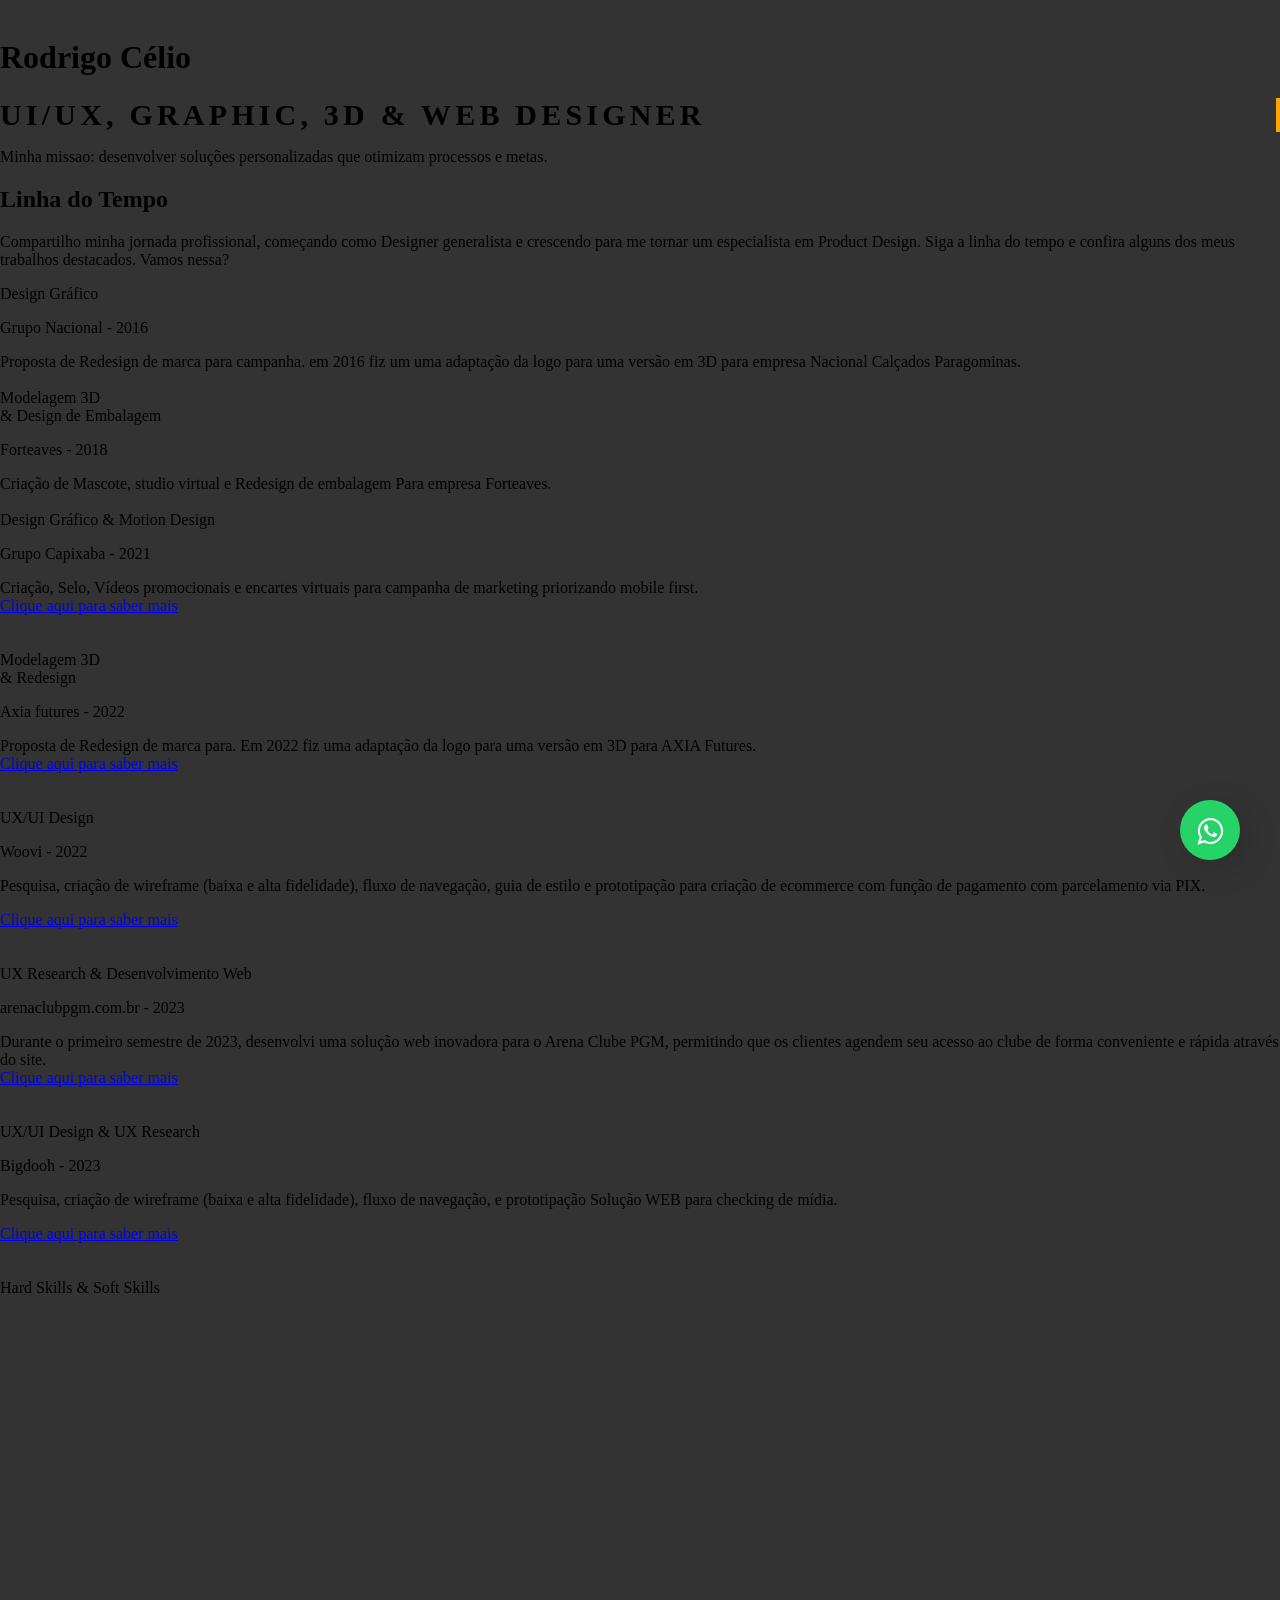
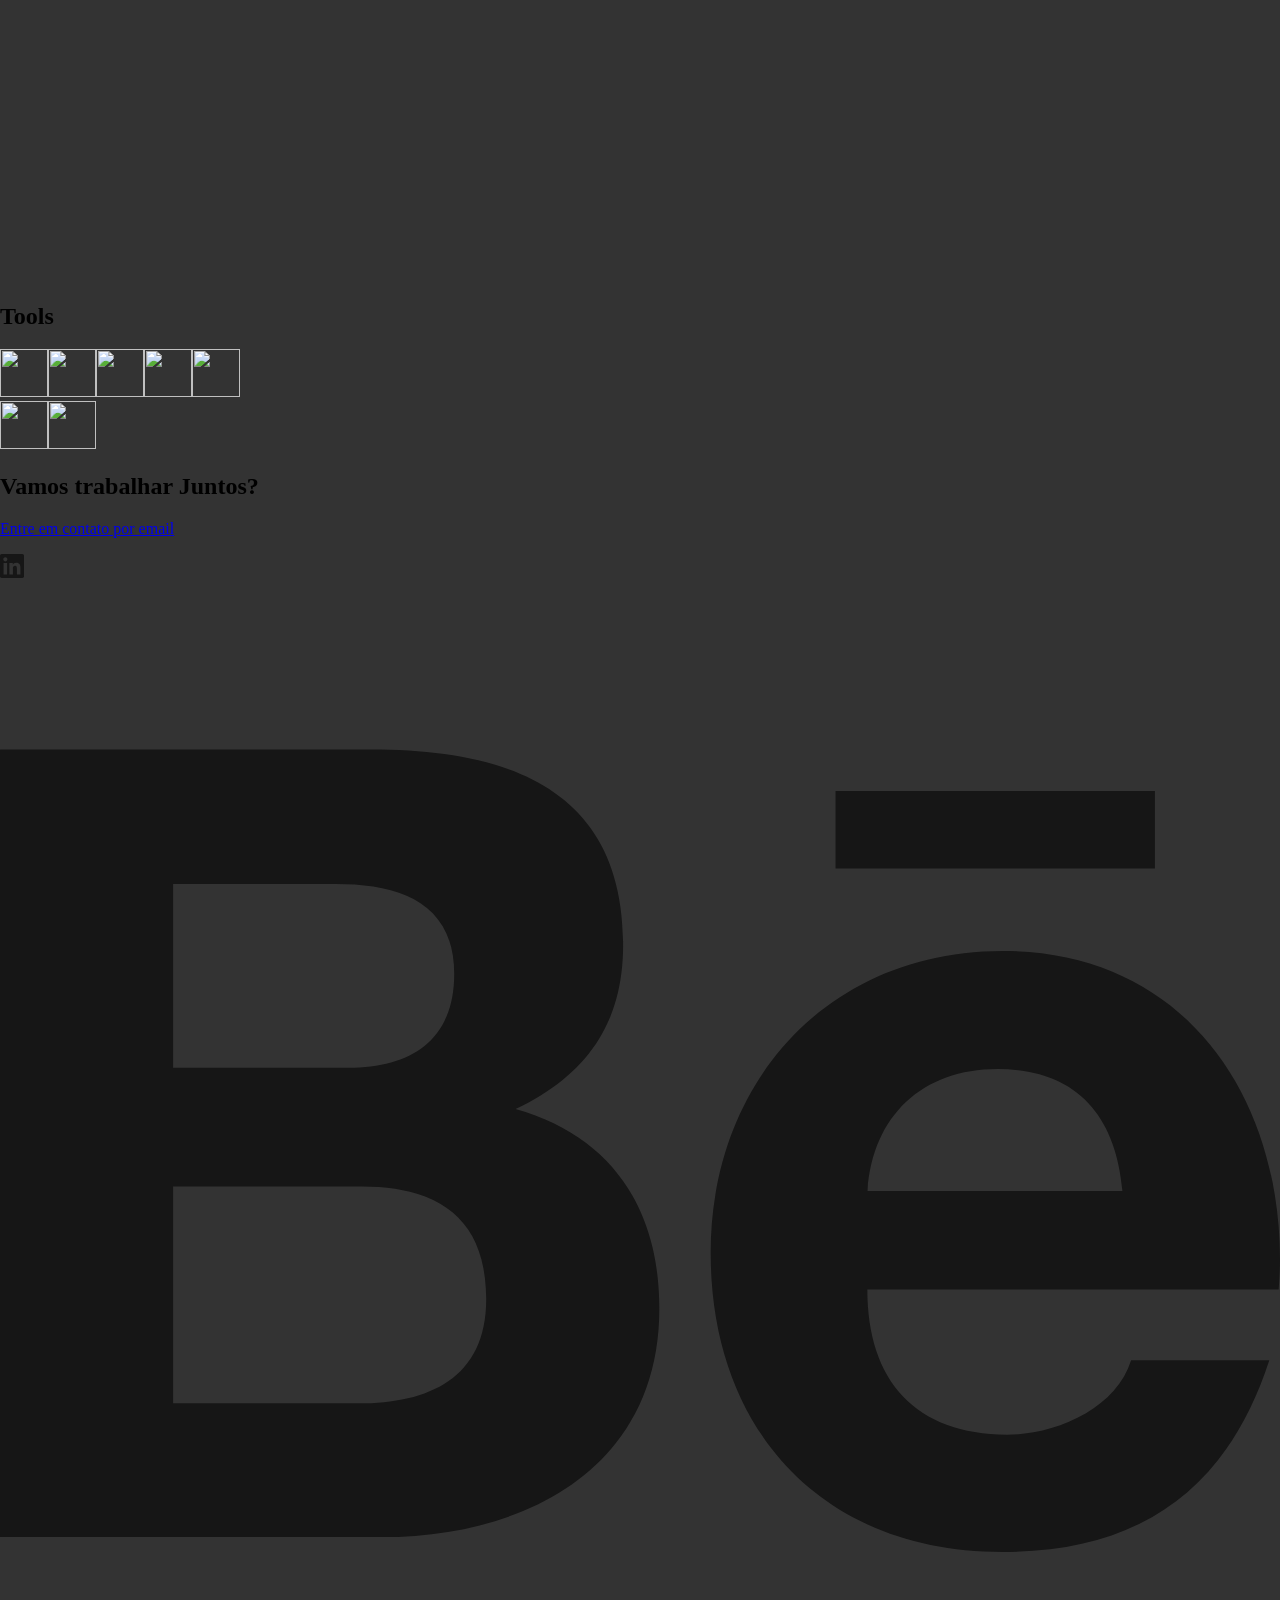
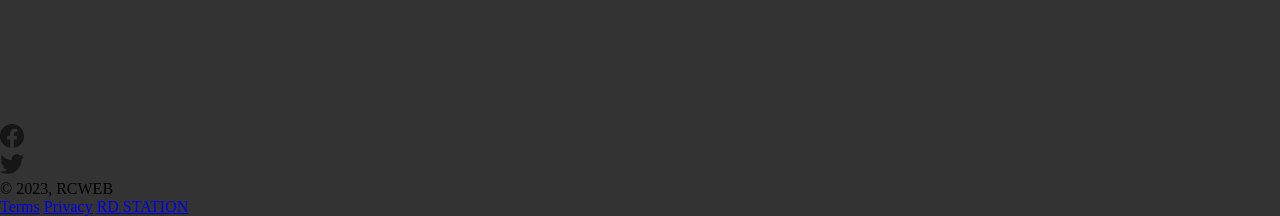
==== commit 9c7b95b0: "index bkp update" ====
--- a/bkp/index.html
+++ b/bkp/index.html
@@ -44,7 +44,7 @@
       <div class="container">
         <div class="padding-vertical-xxlarge">
           <div class="timeline-hero_heading-wrapper">
-            <h1 data-w-id="a0ae832f-5295-5d67-ec08-3df78eb44b64" style="opacity:0" class="heading-3">Rodrigo Célio</h1>
+            <h1 data-w-id="a0ae832f-5295-5d67-ec08-3df78eb44b64" style="opacity:100" class="heading-3">Rodrigo Célio</h1>
             <div class="frame-482469"></div>
             <div class="html-embed w-embed">
               <style>
@@ -95,7 +95,7 @@
                 <h1>UI/UX, GRAPHIC, 3D & WEB DESIGNER</h1>
               </div>
             </div>
-            <p class="paragraph">MINHA MISSÃO é ajudar você a DEFINIR, APERFEIÇOAR E CONSTRUIR sua ideia em realidade para o público-alvo correto.</p>
+            <p class="paragraph">Minha missao: desenvolver soluções personalizadas que otimizam processos e metas.</p>
           </div>
         </div>
       </div>
@@ -107,7 +107,7 @@
             <div class="margin-bottom-medium">
               <h2>Linha do Tempo</h2>
             </div>
-            <p class="timeline_text">Compartilho com você a minha jornada profissional que teve início como Designer generalista e evoluiu até me tornar um especialista em UI Design. segue o fio da Timeline e confira abaixo alguns dos meus trabalhos mais destacados. Vamos lá?</p>
+            <p class="timeline_text">Compartilho minha jornada profissional, começando como Designer generalista e crescendo para me tornar um especialista em Product Design. Siga a linha do tempo e confira alguns dos meus trabalhos destacados. Vamos nessa?</p>
           </div>
         </div>
       </div>
@@ -127,12 +127,29 @@
             </div>
             <div id="w-node-d5abcf1f-3370-3eea-ccfd-66f076babfe6-3374a2f0" class="timeline_right anime">
               <div class="margin-bottom-xlarge">
-                <p class="timeline_text">Nacional Calçados - 2016<br></p>
+                <p class="timeline_text">Grupo Nacional - 2016<br></p>
                 <div class="text-colour-lightgrey">Proposta de Redesign de marca para campanha. em 2016 fiz um uma adaptação da logo para uma versão em 3D para empresa Nacional Calçados Paragominas.</div>
               </div>
               <div class="timeline_image-wrapper"><img src="images/render60fps002_0026-2x.webp" loading="lazy" width="480" sizes="(max-width: 479px) 48px, (max-width: 767px) 64px, (max-width: 991px) 36vw, (max-width: 1279px) 37vw, 470px" srcset="images/render60fps002_0026-2x-p-500.webp 500w, images/render60fps002_0026-2x-p-800.webp 800w, images/render60fps002_0026-2x-p-1080.webp 1080w, images/render60fps002_0026-2x-p-1600.webp 1600w, images/render60fps002_0026-2x.webp 1920w" alt=""></div>
             </div>
           </div>
+          <!--timeline iten1-->
+          <div data-w-id="5b7ae63b-6f00-e542-a023-96ea5c4a96e3" class="timeline_item">
+            <div id="w-node-_5b7ae63b-6f00-e542-a023-96ea5c4a96e4-3374a2f0" class="timeline_left">
+              <div class="timeline_date-text">Modelagem 3D<br>&amp; Design de Embalagem</div>
+            </div>
+            <div id="w-node-_5b7ae63b-6f00-e542-a023-96ea5c4a96e7-3374a2f0" class="timeline_centre">
+              <div class="timeline_circle"></div>
+            </div>
+            <div class="timeline_right">
+              <div class="margin-bottom-medium">
+                <p class="timeline_text">Forteaves - 2018<br></p>
+                <div class="text-colour-lightgrey">Criação de Mascote, studio virtual e Redesign de embalagem Para empresa Forteaves.<br></div>
+              </div>
+              <div class="timeline_image-wrapper margin-bottom-medium"><img src="images/forteaves.webp" loading="lazy" width="480" sizes="(max-width: 479px) 48px, (max-width: 767px) 64px, (max-width: 991px) 36vw, (max-width: 1279px) 37vw, 470px" srcset="images/forteaves-p-500.webp 500w, images/forteaves-p-800.webp 800w, images/forteaves-p-1080.webp 1080w, images/forteaves.webp 1920w" alt=""></div>
+            </div>
+          </div>
+          <!--timeline iten2-->
           <div data-w-id="0488106f-ce92-9b7b-01c3-8ad75f3f5e35" class="timeline_item">
             <div id="w-node-_0488106f-ce92-9b7b-01c3-8ad75f3f5e36-3374a2f0" class="timeline_left">
               <div class="timeline_date-text">Design Gráfico &amp; Motion Design</div>
@@ -142,7 +159,7 @@
             </div>
             <div class="timeline_right anime">
               <div class="margin-bottom-medium">
-                <p class="timeline_text">Grupo Capixaba - 2018<br></p>
+                <p class="timeline_text">Grupo Capixaba - 2021<br></p>
                 <div class="text-colour-lightgrey">Criação, Selo, Vídeos promocionais e encartes virtuais para campanha de marketing priorizando mobile first.<br></div>
               </div>
               <div class="margin-bottom-xlarge">
@@ -155,21 +172,7 @@
               <div class="timeline_image-wrapper"><img src="images/Frame-2.webp" loading="lazy" width="480" sizes="(max-width: 479px) 48px, (max-width: 767px) 64px, (max-width: 991px) 36vw, (max-width: 1279px) 37vw, 470px" srcset="images/Frame-2-p-500.webp 500w, images/Frame-2-p-800.webp 800w, images/Frame-2-p-1080.webp 1080w, images/Frame-2-p-1600.webp 1600w, images/Frame-2.webp 1920w" alt=""></div>
             </div>
           </div>
-          <div data-w-id="5b7ae63b-6f00-e542-a023-96ea5c4a96e3" class="timeline_item">
-            <div id="w-node-_5b7ae63b-6f00-e542-a023-96ea5c4a96e4-3374a2f0" class="timeline_left">
-              <div class="timeline_date-text">Modelagem 3D<br>&amp; Design de Embalagem</div>
-            </div>
-            <div id="w-node-_5b7ae63b-6f00-e542-a023-96ea5c4a96e7-3374a2f0" class="timeline_centre">
-              <div class="timeline_circle"></div>
-            </div>
-            <div class="timeline_right">
-              <div class="margin-bottom-medium">
-                <p class="timeline_text">Forteaves - 2018<br></p>
-                <div class="text-colour-lightgrey">Criação de Mascote, studio virtual e Redesign de embalagem Para empresa Forteaves.<br></div>
-              </div>
-              <div class="timeline_image-wrapper margin-bottom-medium"><img src="images/forteaves.webp" loading="lazy" width="480" sizes="(max-width: 479px) 48px, (max-width: 767px) 64px, (max-width: 991px) 36vw, (max-width: 1279px) 37vw, 470px" srcset="images/forteaves-p-500.webp 500w, images/forteaves-p-800.webp 800w, images/forteaves-p-1080.webp 1080w, images/forteaves.webp 1920w" alt=""></div>
-            </div>
-          </div>
+          <!-- timeline item2-->
           <div data-w-id="e0f4f25e-22f1-da39-65d5-a453ca30c731" class="timeline_item">
             <div id="w-node-e0f4f25e-22f1-da39-65d5-a453ca30c732-3374a2f0" class="timeline_left">
               <div class="timeline_date-text">Modelagem 3D<br> &amp; Redesign</div>
@@ -194,6 +197,7 @@
               <div class="timeline_image-wrapper margin-bottom-medium"><img src="images/axia.webp" loading="lazy" width="480" sizes="(max-width: 479px) 48px, (max-width: 767px) 64px, (max-width: 991px) 36vw, (max-width: 1279px) 37vw, 470px" srcset="images/axia-p-500.webp 500w, images/axia-p-800.webp 800w, images/axia-p-1080.webp 1080w, images/axia.webp 1920w" alt=""></div>
             </div>
           </div>
+          <!-- Penultimo item da timeline-->
           <div data-w-id="ca21cc2f-00d7-84a3-f446-587e32a59c00" class="timeline_item">
             <div id="w-node-ca21cc2f-00d7-84a3-f446-587e32a59c01-3374a2f0" class="timeline_left">
               <div class="timeline_date-text">UX/UI Design</div>
@@ -244,6 +248,31 @@
             </div>
           </div>
           <!--Ultima Div acima-->
+          <div data-w-id="ca21cc2f-00d7-84a3-f446-587e32a59c00" class="timeline_item">
+            <div id="w-node-ca21cc2f-00d7-84a3-f446-587e32a59c01-3374a2f0" class="timeline_left">
+              <div class="timeline_date-text">UX/UI Design & UX Research</div>
+            </div>
+            <div id="w-node-ca21cc2f-00d7-84a3-f446-587e32a59c04-3374a2f0" class="timeline_centre">
+              <div class="timeline_circle"></div>
+            </div>
+            <div class="timeline_right">
+              <div class="margin-bottom-medium">
+                <p class="timeline_text">Bigdooh - 2023<br></p>
+              </div>
+              <div class="margin-bottom-medium">
+                <p class="text-colour-lightgrey">Pesquisa, criação de wireframe (baixa e alta fidelidade), fluxo de navegação, e prototipação Solução WEB para checking de mídia.<br></p>
+              </div>
+              <div class="margin-bottom-xlarge">
+                <div class="inline-block">
+                  <a href="#" target="_blank" class="timeline_link w-inline-block">
+                    <div>Clique aqui para saber mais</div><img src="images/open_in_new.svg" loading="lazy" alt="" class="link-icon">
+                  </a>
+                </div>
+              </div>
+              <div class="timeline_image-wrapper"><img src="images/bigchecking.webp" loading="lazy" width="480" sizes="(max-width: 479px) 48px, (max-width: 767px) 64px, (max-width: 991px) 36vw, (max-width: 1279px) 37vw, 470px" srcset="images/bigchecking.webp 500w, images/woovi-p-800.webp 800w, images/bigchecking.webp 1080w, images/bigchecking.webp 1600w, images/bigchecking.webp 2000w, images/bigchecking.webp 2800w" alt=""></div>
+            </div>
+          </div>
+          <!-- Ultimo item da timeline aqui-->
           <div class="overlay-fade-bottom"></div>
           <div class="overlay-fade-top"></div>
         </div>
@@ -253,34 +282,34 @@
       <div class="gap-section wf-section"></div>
     </div>
     <div class="section-3 wf-section">
-      <div class="container">
-        <div class="padding-vertical-xlarge">
-          <div class="timeline-main_heading-wrapper">
-            <div class="margin-bottom-medium">
-              <div class="timeline_date-text">Hard Skills &amp; Soft Skills</div>
-            </div>
-          </div>
-        </div>
-      </div>
-      <div data-w-id="e891bc16-410e-1eef-f20e-877760ae10a1" class="wrapper">
-        <div data-w-id="b74ab209-c42b-a768-d43c-7485d5136cad" style="-webkit-transform:translate3d(0px, 0, 0) scale3d(1, 1, 1) rotateX(0) rotateY(0) rotateZ(0) skew(0, 0);-moz-transform:translate3d(0px, 0, 0) scale3d(1, 1, 1) rotateX(0) rotateY(0) rotateZ(0) skew(0, 0);-ms-transform:translate3d(0px, 0, 0) scale3d(1, 1, 1) rotateX(0) rotateY(0) rotateZ(0) skew(0, 0);transform:translate3d(0px, 0, 0) scale3d(1, 1, 1) rotateX(0) rotateY(0) rotateZ(0) skew(0, 0)" class="loop-container">
-          <div class="hold-container">
-            <h1 class="looping-text">• Agile </h1>
-            <h1 class="looping-text">• Design Thinking</h1>
-            <h1 class="looping-text">• UX Research</h1>
-            <h1 class="looping-text">• UX Design</h1>
-            <h1 class="looping-text">• Design System</h1>
-          </div>
-          <div class="hold-container">
-            <h1 class="looping-text">• Agile </h1>
-            <h1 class="looping-text">• Design Thinking</h1>
-            <h1 class="looping-text">• UX Research</h1>
-            <h1 class="looping-text">• UX Design</h1>
-            <h1 class="looping-text">• Design System</h1>
-          </div>
-        </div>
-      </div>
-    </div>
+            <div class="container">
+                <div class="padding-vertical-xlarge">
+                    <div class="timeline-main_heading-wrapper">
+                        <div class="margin-bottom-medium">
+                            <div class="timeline_date-text">Hard Skills &amp; Soft Skills</div>
+                        </div>
+                    </div>
+                </div>
+            </div>
+            <div data-w-id="e891bc16-410e-1eef-f20e-877760ae10a1" class="wrapper">
+                <div data-w-id="b74ab209-c42b-a768-d43c-7485d5136cad" style="transform: translate3d(-1579.7px, 0px, 0px) scale3d(1, 1, 1) rotateX(0deg) rotateY(0deg) rotateZ(0deg) skew(0deg, 0deg); transform-style: preserve-3d; will-change: transform;" class="loop-container">
+                    <div class="hold-container">
+                        <h1 class="looping-text">• Agile </h1>
+                        <h1 class="looping-text">• Design Thinking</h1>
+                        <h1 class="looping-text">• UX Research</h1>
+                        <h1 class="looping-text">• UX Design</h1>
+                        <h1 class="looping-text">• Design System</h1>
+                    </div>
+                    <div class="hold-container">
+                        <h1 class="looping-text">• Agile </h1>
+                        <h1 class="looping-text">• Design Thinking</h1>
+                        <h1 class="looping-text">• UX Research</h1>
+                        <h1 class="looping-text">• UX Design</h1>
+                        <h1 class="looping-text">• Design System</h1>
+                    </div>
+                </div>
+            </div>
+        </div>
     <div class="section-2 wf-section">
       <div class="w-container">
         <div class="w-row">
